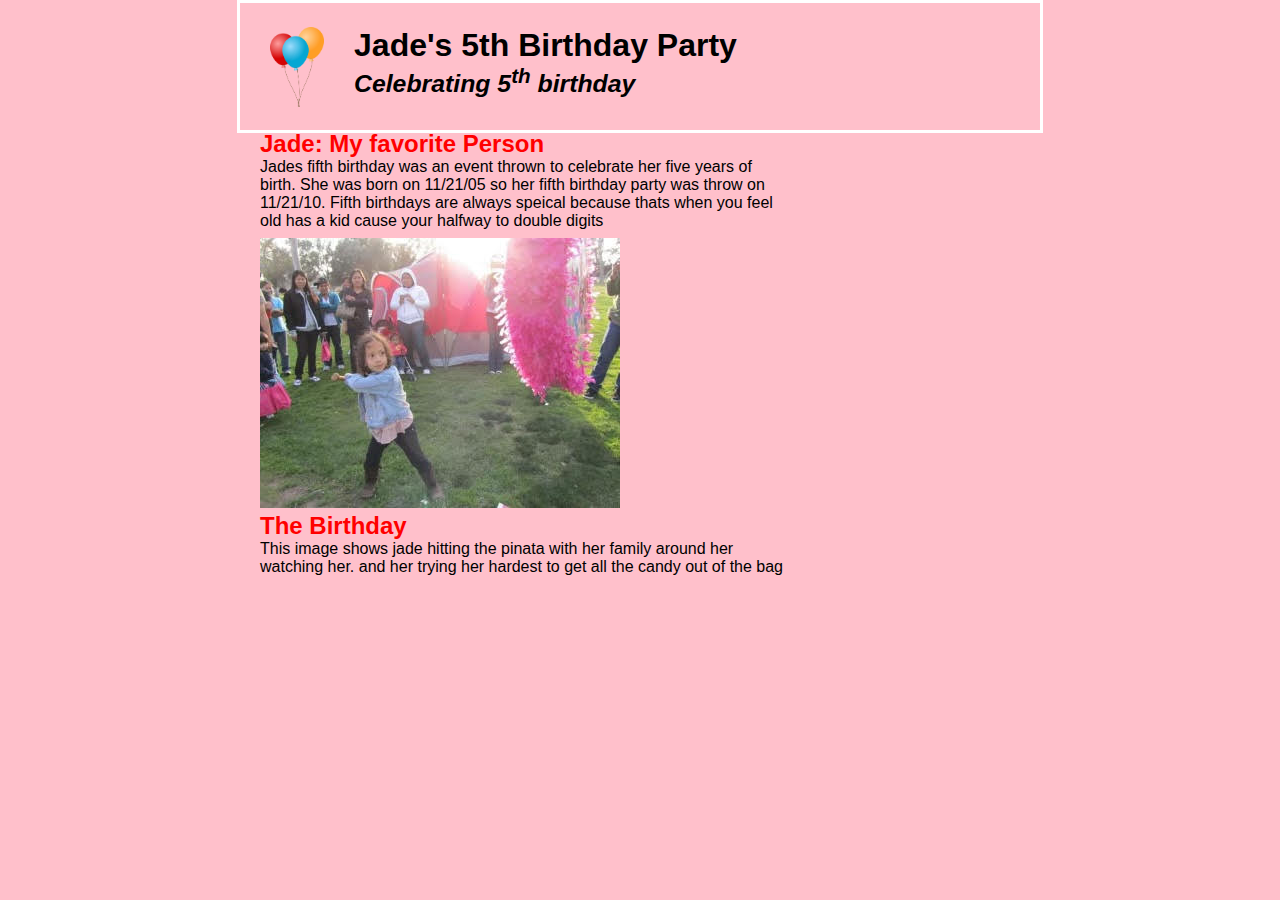
==== index.html @ f193818c "one page" ====
<!DOCTYPE html>
<html lang="en">

<head>
    <meta charset="utf-8">
    <title>The Life of Jade</title>
    <link rel="shortcut icon" href="images/favicon.jpg">
    <link rel="stylesheet" href="styles/main.css">
</head>

<body>
    <header>
        <img src="images/logo.png" alt="birthday ballons" height="80">
        <h2>Jade's 5th Birthday Party</h2>
        <h3>Celebrating 5<sup>th</sup> birthday</h3>
    </header>

    <main>
        <section>
            <h2>Jade: My favorite Person</h2>
            <p>Jades fifth birthday was an event thrown to celebrate her five years of <br>birth.
            She was born on 11/21/05 so her fifth birthday party was throw on <br>11/21/10. Fifth birthdays
        are always speical because thats when you feel old has a kid cause your halfway to double digits</p>

        <article>
            <img src="images/5thparty.jpg" alt="fifth birthday party">
            <h2>The Birthday</h2>
            <p>This image shows jade hitting the pinata with her family around her watching her. and her trying her hardest to get all the candy out of the bag </p>
            
        </article>
        
        </section>
    </main>
</body>
</html>
---- styles/main.css ----
* {
    margin: 0;
    padding: 0;
}

html {
    background-color: pink;
}

body {
    font-family: Arial, Helvetica, sans-serif;
    font-size: 100%;
    width: 800px;
    margin: 0 auto;
    border: 3px solid white;
    
}

/* style header*/
header {
    padding: 1.5em 0 2em 0;
}

header h2 {
    font-size: 200%;
    color: black;
}

header h3 {
font-size: 155%;
font-style: italic;
}

header img {
    float: left;
    padding: 0 30px;
}

/*h1 {
    font-size: 150%;
    margin: 0;
    padding-top: .5em;
    padding-bottom: .25em;
}
*/

/*section style*/

section {
    width: 525px;
    float: left;
    padding-right: 20px;
    padding-left: 20px;
    padding-bottom: 20px;
}

section h2 {
    color: red;
    font-weight: bold;
}

/*article style*/

article {
    padding: .5em 0;
}

article h3 {
    font-size: 105%;
    padding-bottom: .25em;
}

article h2 {
    padding-top: 0;
}
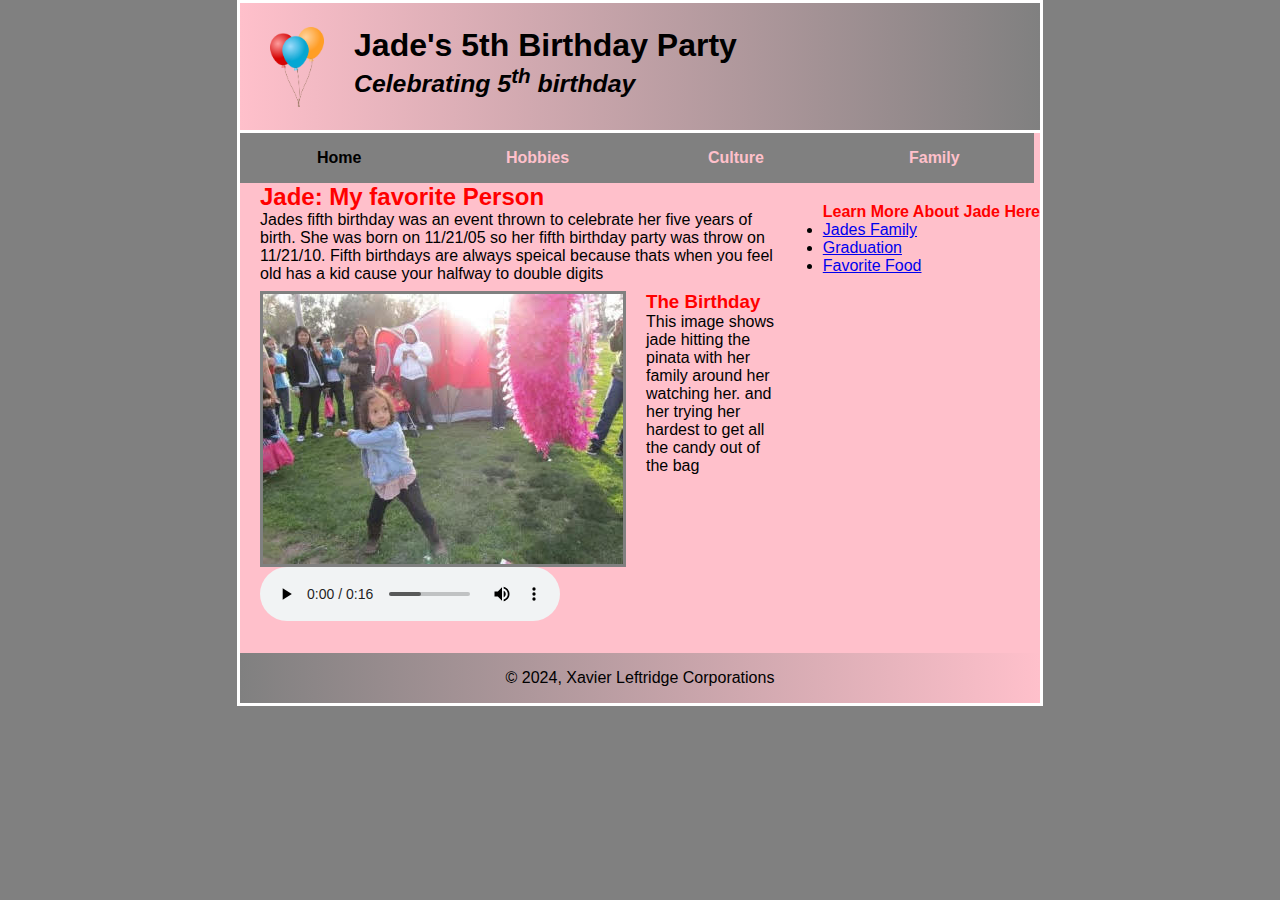
==== commit 8e6f833c: "finished" ====
--- a/index.html
+++ b/index.html
@@ -1,6 +1,6 @@
 <!DOCTYPE html>
 <html lang="en">
-
+    
 <head>
     <meta charset="utf-8">
     <title>The Life of Jade</title>
@@ -15,21 +15,44 @@
         <h3>Celebrating 5<sup>th</sup> birthday</h3>
     </header>
 
+    <nav id="navbar">
+        <ul>
+            <li><a href="index.html" class="current">Home</a></li>
+            <li><a href="hobbies.html">Hobbies</a></li>
+            <li><a href="culture.html">Culture</a></li>
+            <li><a href="sibiling.html">Family</a></li>
+        </ul>
+    </nav>
+
     <main>
         <section>
             <h2>Jade: My favorite Person</h2>
             <p>Jades fifth birthday was an event thrown to celebrate her five years of <br>birth.
             She was born on 11/21/05 so her fifth birthday party was throw on <br>11/21/10. Fifth birthdays
-        are always speical because thats when you feel old has a kid cause your halfway to double digits</p>
+            are always speical because thats when you feel old has a kid cause your halfway to double digits</p>
 
-        <article>
+            <article>
             <img src="images/5thparty.jpg" alt="fifth birthday party">
-            <h2>The Birthday</h2>
-            <p>This image shows jade hitting the pinata with her family around her watching her. and her trying her hardest to get all the candy out of the bag </p>
+            <h3>The Birthday</h3>
+            <p>This image shows jade hitting the pinata with her family around her watching her. and her trying her hardest to get all the candy out of the bag 
+                <audio controls><source src="images/happy-birthday-4-version-166418.mp3"/></audio>
+            </p>
             
-        </article>
-        
+            </article>
         </section>
-    </main>
-</body>
+
+            <aside>
+                <h4>Learn More About Jade Here</h4>
+                 <ul>
+                <li><a href="#">Jades Family</a> </li>
+                <li><a href="#">Graduation</a></li>
+                <li><a href="#">Favorite Food</a> </li>
+                </ul>
+            </aside>
+    
+        </main>
+        <footer>
+            <p>&copy; 2024, Xavier Leftridge Corporations</p>
+        </footer>
+    </body>
 </html>--- a/styles/main.css
+++ b/styles/main.css
@@ -3,8 +3,12 @@
     padding: 0;
 }
 
+header {
+    border-bottom: 3px solid white;
+}
+
 html {
-    background-color: pink;
+    background-color: gray;
 }
 
 body {
@@ -13,14 +17,14 @@
     width: 800px;
     margin: 0 auto;
     border: 3px solid white;
-    
+    background-color: pink;
 }
 
 /* style header*/
 header {
     padding: 1.5em 0 2em 0;
+    background-image: linear-gradient(to right, pink , gray);
 }
-
 header h2 {
     font-size: 200%;
     color: black;
@@ -35,14 +39,6 @@
     float: left;
     padding: 0 30px;
 }
-
-/*h1 {
-    font-size: 150%;
-    margin: 0;
-    padding-top: .5em;
-    padding-bottom: .25em;
-}
-*/
 
 /*section style*/
 
@@ -59,18 +55,79 @@
     font-weight: bold;
 }
 
+section h3 {
+    color: red;
+}
+
 /*article style*/
 
 article {
     padding: .5em 0;
 }
 
-article h3 {
-    font-size: 105%;
-    padding-bottom: .25em;
-}
+
 
 article h2 {
     padding-top: 0;
 }
 
+article img {
+    float: left;
+    margin-top: auto;
+    margin-bottom: auto;
+    margin-right: 20px;
+    border: 3px solid gray;
+}
+
+/*aside*/
+
+aside {
+float: right;
+padding-top: 20px;
+}
+
+aside h4 {
+    color: red;
+}
+
+
+
+footer {
+    clear: both;
+    background-image: linear-gradient(to right, gray , pink);
+    text-align: center;
+    padding: 1em 0;
+}
+
+/*nav*/
+#navbar ul {
+	list-style-type: none;
+	margin: 0;
+	padding: 0;
+	position: relative;
+}
+#navbar ul li {
+	float: left;
+}
+#navbar ul li a {
+    display: block;
+    width: 160px;
+    text-align: center;
+    padding: 1em 1.2em;
+    text-decoration: none;
+    background-color: gray;
+    color: pink;
+    font-weight: bold;
+    
+}
+#navbar a.current {
+	color: black;
+}
+#navbar ul ul {
+    display: none;
+    position: absolute;
+    top: 100%;
+}
+#navbar ul ul li {
+	float: none;
+}